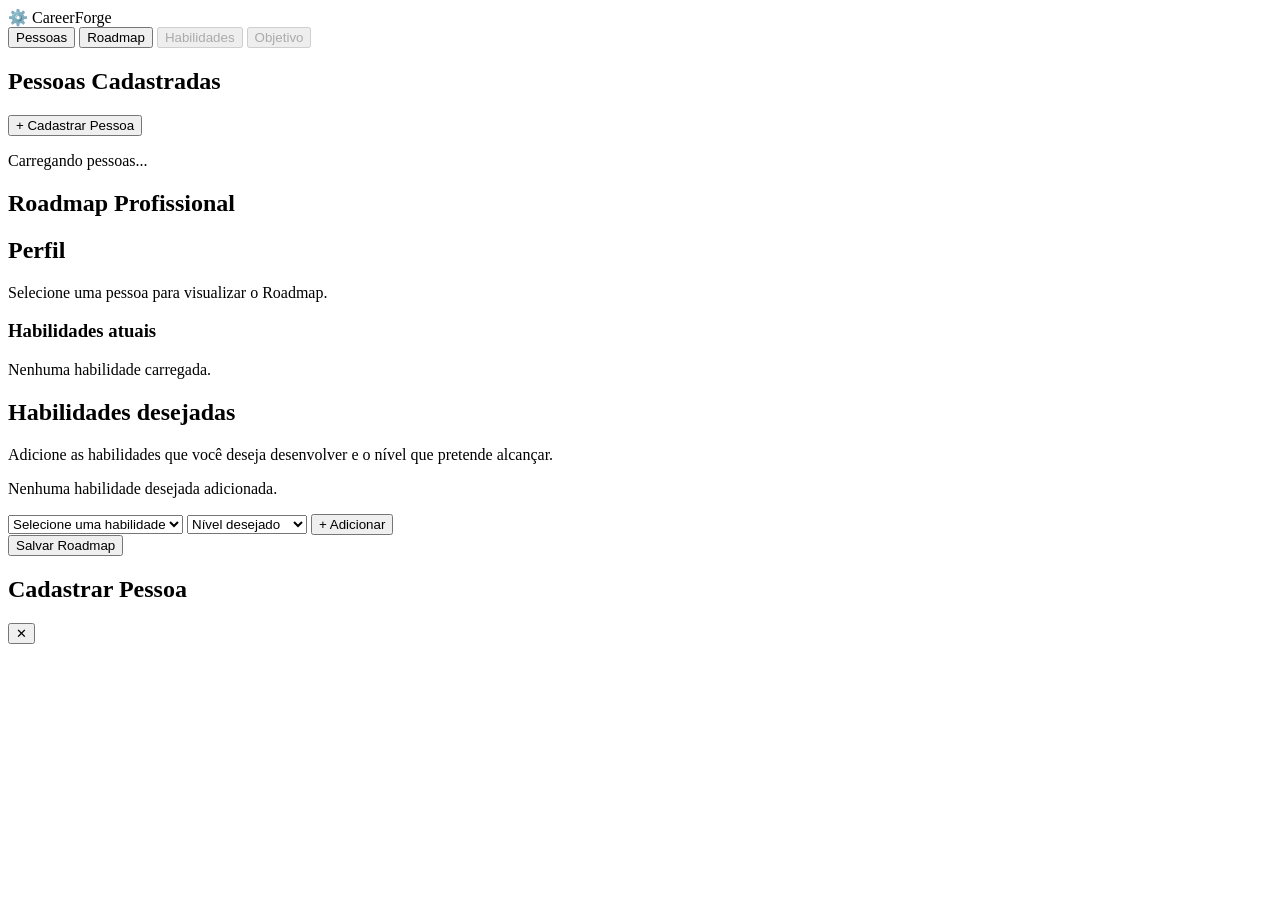
==== frontend/index.html @ 95a70343 "feat: criação da tabela de habilidades desejadas do usuário e tela de roadmap" ====
<!DOCTYPE html>
<html lang="pt-BR">

<head>

    <meta charset="UTF-8">

    <meta
        name="viewport"
        content="width=device-width, initial-scale=1.0"
    >

    <title>CareerForge</title>

    <link
        rel="stylesheet"
        href="/static/style.css"
    >

</head>


<body>


    <!-- ========================= -->
    <!-- NAVBAR -->
    <!-- ========================= -->

    <nav class="navbar">

        <div class="navbar-logo">

            <span class="logo-icon">
                ⚙️
            </span>

            <span class="logo-text">
                CareerForge
            </span>

        </div>


        <div class="navbar-buttons">

            <button
                id="nav-pessoas"
                class="nav-btn active"
                onclick="mostrarSecao('pessoas')"
            >
                Pessoas
            </button>


            <button
                id="nav-roadmap"
                class="nav-btn"
                onclick="mostrarSecao('roadmap')"
            >
                Roadmap
            </button>


            <button
                class="nav-btn"
                disabled
            >
                Habilidades
            </button>


            <button
                class="nav-btn"
                disabled
            >
                Objetivo
            </button>

        </div>

    </nav>



    <!-- ========================= -->
    <!-- ÁREA PRINCIPAL -->
    <!-- ========================= -->

    <main class="container">


        <!-- ========================= -->
        <!-- SEÇÃO: PESSOAS -->
        <!-- ========================= -->

        <section
            id="secao-pessoas"
            class="secao ativa"
        >

            <div class="secao-header">

                <h1 class="secao-titulo">
                    Pessoas Cadastradas
                </h1>


                <button
                    class="btn-primario"
                    onclick="abrirModal('pessoa')"
                >
                    + Cadastrar Pessoa
                </button>

            </div>


            <div
                id="lista-pessoas"
                class="lista-pessoas"
            >

                <p class="loading-text">
                    Carregando pessoas...
                </p>

            </div>

        </section>



        <!-- ========================= -->
        <!-- SEÇÃO: ROADMAP -->
        <!-- ========================= -->

        <section
            id="secao-roadmap"
            class="secao"
        >

            <div class="secao-header">

                <h1 class="secao-titulo">
                    Roadmap Profissional
                </h1>

            </div>


            <div class="roadmap-container">


                <!-- ========================= -->
                <!-- PERFIL -->
                <!-- ========================= -->

                <div class="roadmap-perfil">

                    <h2>
                        Perfil
                    </h2>


                    <div id="roadmap-perfil">

                        <p class="lista-vazia">
                            Selecione uma pessoa para visualizar o Roadmap.
                        </p>

                    </div>


                    <div class="roadmap-separador"></div>


                    <h3>
                        Habilidades atuais
                    </h3>


                    <div
                        id="roadmap-habilidades-atuais"
                        class="roadmap-lista"
                    >

                        <p class="lista-vazia">
                            Nenhuma habilidade carregada.
                        </p>

                    </div>

                </div>



                <!-- ========================= -->
                <!-- HABILIDADES DESEJADAS -->
                <!-- ========================= -->

                <div class="roadmap-habilidades">

                    <h2>
                        Habilidades desejadas
                    </h2>


                    <p class="roadmap-descricao">

                        Adicione as habilidades que você deseja
                        desenvolver e o nível que pretende alcançar.

                    </p>


                    <!-- LISTA -->

                    <div
                        id="lista-habilidades-desejadas"
                        class="lista-habilidades-selecionadas"
                    >

                        <p class="lista-vazia">
                            Nenhuma habilidade desejada adicionada.
                        </p>

                    </div>


                    <!-- ADICIONAR -->

                    <div class="adicionar-habilidade">

                        <select
                            id="select-habilidade-desejada"
                            class="form-select"
                        >

                            <option value="">
                                Selecione uma habilidade
                            </option>

                        </select>


                        <select
                            id="select-nivel-desejado"
                            class="form-select"
                        >

                            <option value="">
                                Nível desejado
                            </option>

                            <option value="1">
                                1 - Iniciante
                            </option>

                            <option value="2">
                                2 - Básico
                            </option>

                            <option value="3">
                                3 - Intermediário
                            </option>

                            <option value="4">
                                4 - Avançado
                            </option>

                            <option value="5">
                                5 - Especialista
                            </option>

                        </select>


                        <button
                            type="button"
                            class="btn-adicionar-habilidade"
                            onclick="adicionarHabilidadeDesejada()"
                        >
                            + Adicionar
                        </button>

                    </div>


                    <div
                        id="roadmap-erro"
                        class="form-erro"
                    ></div>


                    <button
                        type="button"
                        class="btn-salvar-roadmap"
                        onclick="salvarHabilidadesDesejadas()"
                    >
                        Salvar Roadmap
                    </button>

                </div>

            </div>

        </section>

    </main>



    <!-- ========================= -->
    <!-- MODAL -->
    <!-- ========================= -->

    <div
        id="overlay"
        class="overlay"
        onclick="fecharModal()"
    ></div>


    <div
        id="modal"
        class="modal"
    >

        <div class="modal-header">

            <h2 id="modal-titulo">
                Cadastrar Pessoa
            </h2>


            <button
                class="modal-fechar"
                onclick="fecharModal()"
            >
                ✕
            </button>

        </div>


        <div class="modal-body">

            <div id="modal-conteudo"></div>

        </div>

    </div>


    <script src="/static/script.js"></script>

</body>

</html>
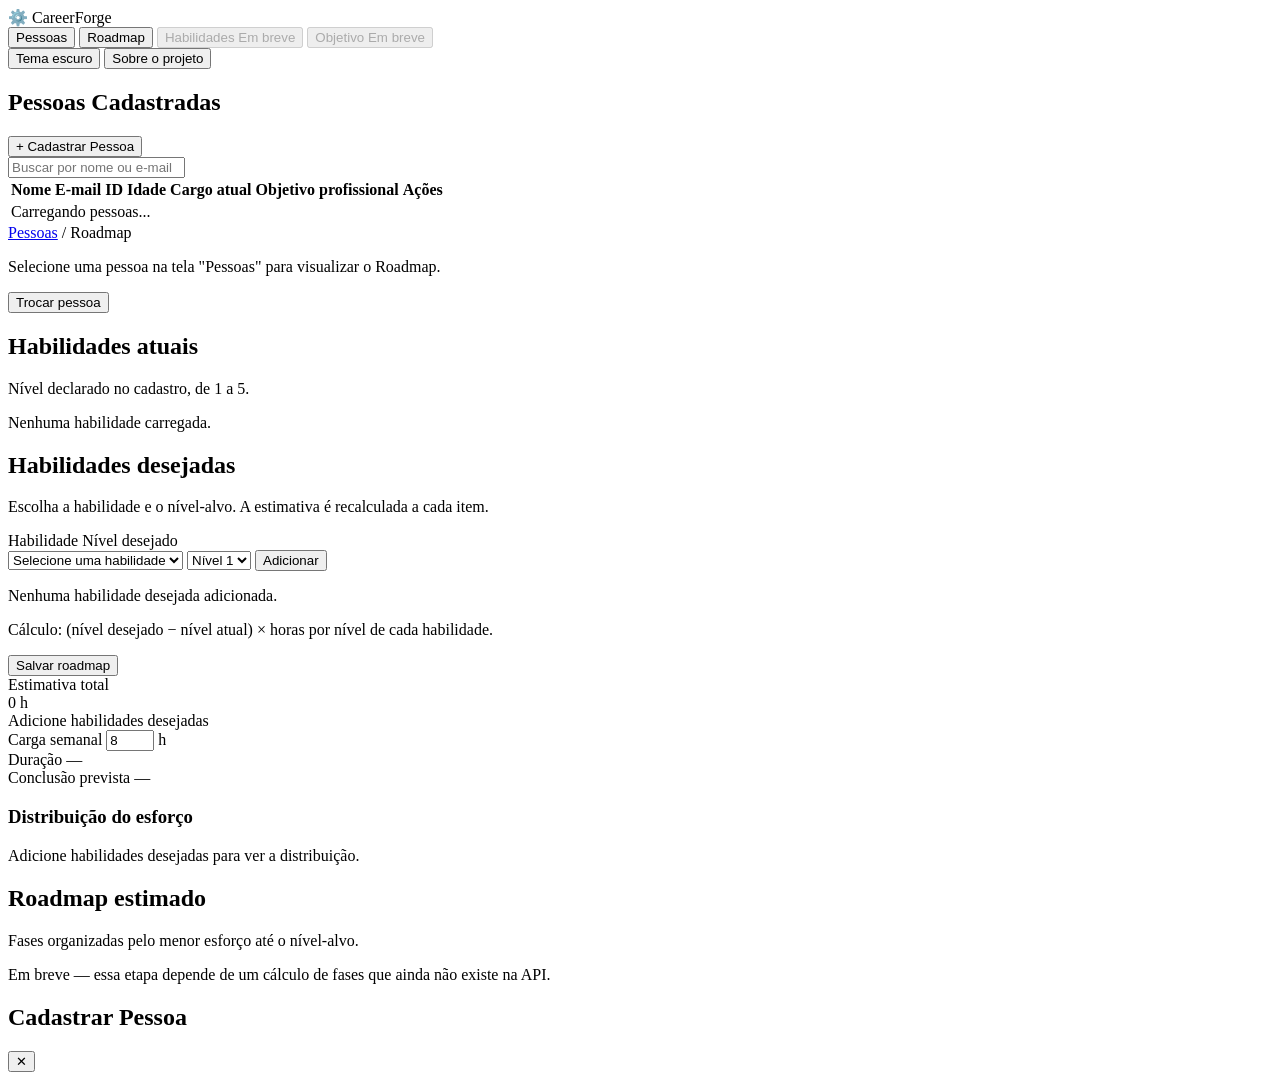
==== commit 4f802289: "Estilização do CRUD de pessoas e do roadmap" ====
--- a/frontend/index.html
+++ b/frontend/index.html
@@ -5,17 +5,17 @@
 
     <meta charset="UTF-8">
 
-    <meta
-        name="viewport"
-        content="width=device-width, initial-scale=1.0"
-    >
+    <meta name="viewport" content="width=device-width, initial-scale=1.0">
 
     <title>CareerForge</title>
 
-    <link
-        rel="stylesheet"
-        href="/static/style.css"
-    >
+    <link rel="stylesheet" href="/static/style.css">
+
+    <script>
+        if (localStorage.getItem('tema') === 'escuro') {
+            document.documentElement.dataset.tema = 'escuro';
+        }
+    </script>
 
 </head>
 
@@ -44,37 +44,39 @@
 
         <div class="navbar-buttons">
 
-            <button
-                id="nav-pessoas"
-                class="nav-btn active"
-                onclick="mostrarSecao('pessoas')"
-            >
+            <button id="nav-pessoas" class="nav-btn active" onclick="mostrarSecao('pessoas')">
                 Pessoas
             </button>
 
 
-            <button
-                id="nav-roadmap"
-                class="nav-btn"
-                onclick="mostrarSecao('roadmap')"
-            >
+            <button id="nav-roadmap" class="nav-btn" onclick="mostrarSecao('roadmap')">
                 Roadmap
             </button>
 
 
-            <button
-                class="nav-btn"
-                disabled
-            >
+            <button class="nav-btn" disabled>
                 Habilidades
-            </button>
-
-
-            <button
-                class="nav-btn"
-                disabled
-            >
+                <span class="badge-em-breve">Em breve</span>
+            </button>
+
+
+            <button class="nav-btn" disabled>
                 Objetivo
+                <span class="badge-em-breve">Em breve</span>
+            </button>
+
+        </div>
+
+
+        <div class="navbar-direita">
+
+            <button id="btn-tema" class="btn-tema" onclick="alternarTema()">
+                Tema escuro
+            </button>
+
+
+            <button class="btn-sobre" onclick="abrirSobre()">
+                Sobre o projeto
             </button>
 
         </div>
@@ -94,36 +96,57 @@
         <!-- SEÇÃO: PESSOAS -->
         <!-- ========================= -->
 
-        <section
-            id="secao-pessoas"
-            class="secao ativa"
-        >
+        <section id="secao-pessoas" class="secao ativa">
 
             <div class="secao-header">
 
-                <h1 class="secao-titulo">
-                    Pessoas Cadastradas
-                </h1>
-
-
-                <button
-                    class="btn-primario"
-                    onclick="abrirModal('pessoa')"
-                >
+                <div>
+
+                    <h1 class="secao-titulo">
+                        Pessoas Cadastradas
+                    </h1>
+
+                    <p id="pessoas-contador" class="secao-subtitulo"></p>
+
+                </div>
+
+
+                <button class="btn-primario" onclick="abrirModal('pessoa')">
                     + Cadastrar Pessoa
                 </button>
 
             </div>
 
 
-            <div
-                id="lista-pessoas"
-                class="lista-pessoas"
-            >
-
-                <p class="loading-text">
-                    Carregando pessoas...
-                </p>
+            <input type="text" id="input-busca-pessoa" class="form-input busca-pessoa"
+                placeholder="Buscar por nome ou e-mail" oninput="filtrarPessoas()">
+
+
+            <div class="tabela-container">
+
+                <table class="tabela-pessoas">
+
+                    <thead>
+                        <tr>
+                            <th>Nome</th>
+                            <th>E-mail</th>
+                            <th>ID</th>
+                            <th>Idade</th>
+                            <th>Cargo atual</th>
+                            <th>Objetivo profissional</th>
+                            <th>Ações</th>
+                        </tr>
+                    </thead>
+
+                    <tbody id="lista-pessoas">
+                        <tr>
+                            <td colspan="7" class="loading-text">
+                                Carregando pessoas...
+                            </td>
+                        </tr>
+                    </tbody>
+
+                </table>
 
             </div>
 
@@ -135,17 +158,12 @@
         <!-- SEÇÃO: ROADMAP -->
         <!-- ========================= -->
 
-        <section
-            id="secao-roadmap"
-            class="secao"
-        >
-
-            <div class="secao-header">
-
-                <h1 class="secao-titulo">
-                    Roadmap Profissional
-                </h1>
-
+        <section id="secao-roadmap" class="secao">
+
+            <div class="breadcrumb">
+                <a href="#" onclick="mostrarSecao('pessoas'); return false;">Pessoas</a>
+                <span>/</span>
+                <span>Roadmap</span>
             </div>
 
 
@@ -153,158 +171,159 @@
 
 
                 <!-- ========================= -->
-                <!-- PERFIL -->
+                <!-- COLUNA PRINCIPAL -->
                 <!-- ========================= -->
 
-                <div class="roadmap-perfil">
-
-                    <h2>
-                        Perfil
-                    </h2>
-
-
-                    <div id="roadmap-perfil">
-
-                        <p class="lista-vazia">
-                            Selecione uma pessoa para visualizar o Roadmap.
+                <div class="roadmap-coluna-principal">
+
+                    <div class="cartao-pessoa">
+
+                        <div id="roadmap-perfil" class="cartao-pessoa-info">
+                            <p class="lista-vazia">
+                                Selecione uma pessoa na tela "Pessoas" para visualizar o Roadmap.
+                            </p>
+                        </div>
+
+                        <button type="button" class="btn-trocar-pessoa" onclick="mostrarSecao('pessoas')">
+                            Trocar pessoa
+                        </button>
+
+                    </div>
+
+
+                    <div class="roadmap-card">
+
+                        <h2>Habilidades atuais</h2>
+                        <p class="roadmap-descricao">Nível declarado no cadastro, de 1 a 5.</p>
+
+                        <div id="roadmap-habilidades-atuais" class="roadmap-lista">
+                            <p class="lista-vazia">
+                                Nenhuma habilidade carregada.
+                            </p>
+                        </div>
+
+                    </div>
+
+
+                    <div class="roadmap-card">
+
+                        <h2>Habilidades desejadas</h2>
+                        <p class="roadmap-descricao">
+                            Escolha a habilidade e o nível-alvo. A estimativa é recalculada a cada item.
                         </p>
 
-                    </div>
-
-
-                    <div class="roadmap-separador"></div>
-
-
-                    <h3>
-                        Habilidades atuais
-                    </h3>
-
-
-                    <div
-                        id="roadmap-habilidades-atuais"
-                        class="roadmap-lista"
-                    >
-
-                        <p class="lista-vazia">
-                            Nenhuma habilidade carregada.
+                        <div class="desejada-cabecalho">
+                            <span class="habilidades-titulo">Habilidade</span>
+                            <span class="habilidades-titulo">Nível desejado</span>
+                        </div>
+
+                        <div class="desejada-picker">
+
+                            <select id="select-habilidade-desejada" class="form-select">
+                                <option value="">Selecione uma habilidade</option>
+                            </select>
+
+                            <select id="select-nivel-desejado" class="form-select">
+                                <option value="1">Nível 1</option>
+                                <option value="2">Nível 2</option>
+                                <option value="3">Nível 3</option>
+                                <option value="4">Nível 4</option>
+                                <option value="5">Nível 5</option>
+                            </select>
+
+                            <button type="button" class="btn-adicionar-habilidade"
+                                onclick="adicionarHabilidadeDesejada()">
+                                Adicionar
+                            </button>
+
+                        </div>
+
+
+                        <div id="lista-habilidades-desejadas">
+                            <p class="lista-vazia">
+                                Nenhuma habilidade desejada adicionada.
+                            </p>
+                        </div>
+
+
+                        <div class="roadmap-separador"></div>
+
+                        <p class="formula-texto">
+                            Cálculo: (nível desejado − nível atual) × horas por nível de cada habilidade.
                         </p>
 
+                        <div id="roadmap-erro" class="form-erro"></div>
+
+                        <button type="button" class="btn-salvar-roadmap" onclick="salvarHabilidadesDesejadas()">
+                            Salvar roadmap
+                        </button>
+
                     </div>
 
                 </div>
 
 
-
                 <!-- ========================= -->
-                <!-- HABILIDADES DESEJADAS -->
+                <!-- COLUNA LATERAL -->
                 <!-- ========================= -->
 
-                <div class="roadmap-habilidades">
-
-                    <h2>
-                        Habilidades desejadas
-                    </h2>
-
-
-                    <p class="roadmap-descricao">
-
-                        Adicione as habilidades que você deseja
-                        desenvolver e o nível que pretende alcançar.
-
-                    </p>
-
-
-                    <!-- LISTA -->
-
-                    <div
-                        id="lista-habilidades-desejadas"
-                        class="lista-habilidades-selecionadas"
-                    >
-
-                        <p class="lista-vazia">
-                            Nenhuma habilidade desejada adicionada.
-                        </p>
-
-                    </div>
-
-
-                    <!-- ADICIONAR -->
-
-                    <div class="adicionar-habilidade">
-
-                        <select
-                            id="select-habilidade-desejada"
-                            class="form-select"
-                        >
-
-                            <option value="">
-                                Selecione uma habilidade
-                            </option>
-
-                        </select>
-
-
-                        <select
-                            id="select-nivel-desejado"
-                            class="form-select"
-                        >
-
-                            <option value="">
-                                Nível desejado
-                            </option>
-
-                            <option value="1">
-                                1 - Iniciante
-                            </option>
-
-                            <option value="2">
-                                2 - Básico
-                            </option>
-
-                            <option value="3">
-                                3 - Intermediário
-                            </option>
-
-                            <option value="4">
-                                4 - Avançado
-                            </option>
-
-                            <option value="5">
-                                5 - Especialista
-                            </option>
-
-                        </select>
-
-
-                        <button
-                            type="button"
-                            class="btn-adicionar-habilidade"
-                            onclick="adicionarHabilidadeDesejada()"
-                        >
-                            + Adicionar
-                        </button>
-
-                    </div>
-
-
-                    <div
-                        id="roadmap-erro"
-                        class="form-erro"
-                    ></div>
-
-
-                    <button
-                        type="button"
-                        class="btn-salvar-roadmap"
-                        onclick="salvarHabilidadesDesejadas()"
-                    >
-                        Salvar Roadmap
-                    </button>
+                <div class="roadmap-coluna-lateral">
+
+                    <div class="cartao-estimativa">
+
+                        <span class="estimativa-label">Estimativa total</span>
+                        <div id="estimativa-total-horas" class="estimativa-total">0 h</div>
+                        <div id="estimativa-total-meses" class="estimativa-meses">
+                            Adicione habilidades desejadas
+                        </div>
+
+                        <div class="estimativa-separador"></div>
+
+                        <div class="estimativa-linha">
+                            <span>Carga semanal</span>
+                            <span>
+                                <input type="number" id="input-horas-semana" value="8" min="1" max="80"
+                                    oninput="recalcularEstimativa()"> h
+                            </span>
+                        </div>
+
+                        <div class="estimativa-linha">
+                            <span>Duração</span>
+                            <span id="estimativa-duracao">—</span>
+                        </div>
+
+                        <div class="estimativa-linha">
+                            <span>Conclusão prevista</span>
+                            <span id="estimativa-conclusao">—</span>
+                        </div>
+
+                    </div>
+
+
+                    <div class="roadmap-card">
+                        <h3>Distribuição do esforço</h3>
+                        <div id="distribuicao-esforco">
+                            <p class="lista-vazia">
+                                Adicione habilidades desejadas para ver a distribuição.
+                            </p>
+                        </div>
+                    </div>
 
                 </div>
 
             </div>
 
+
+            <div class="roadmap-card roadmap-estimado">
+                <h2>Roadmap estimado</h2>
+                <p class="roadmap-descricao">
+                    Fases organizadas pelo menor esforço até o nível-alvo.
+                </p>
+                <p class="lista-vazia">
+                    Em breve — essa etapa depende de um cálculo de fases que ainda não existe na API.
+                </p>
+            </div>
+
         </section>
 
     </main>
@@ -315,29 +334,25 @@
     <!-- MODAL -->
     <!-- ========================= -->
 
-    <div
-        id="overlay"
-        class="overlay"
-        onclick="fecharModal()"
-    ></div>
-
-
-    <div
-        id="modal"
-        class="modal"
-    >
+    <div id="overlay" class="overlay" onclick="fecharModal()"></div>
+
+
+    <div id="modal" class="modal">
 
         <div class="modal-header">
 
-            <h2 id="modal-titulo">
-                Cadastrar Pessoa
-            </h2>
-
-
-            <button
-                class="modal-fechar"
-                onclick="fecharModal()"
-            >
+            <div>
+
+                <h2 id="modal-titulo">
+                    Cadastrar Pessoa
+                </h2>
+
+                <p id="modal-subtitulo" class="modal-subtitulo"></p>
+
+            </div>
+
+
+            <button class="modal-fechar" onclick="fecharModal()">
                 ✕
             </button>
 
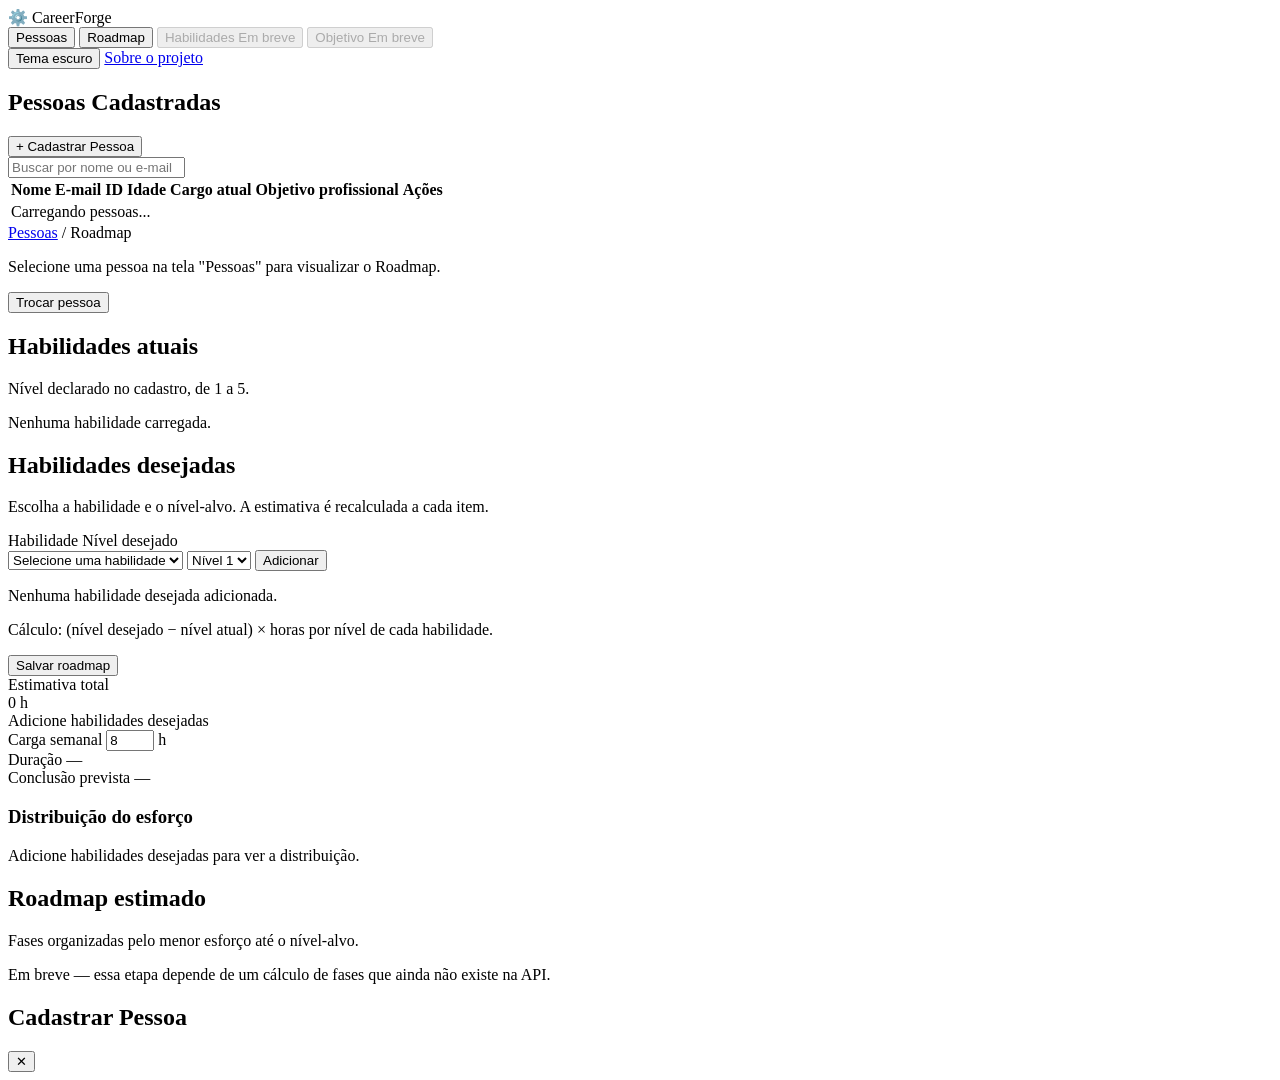
==== commit 9bc00768: "Landing page e massa de dados" ====
--- a/frontend/index.html
+++ b/frontend/index.html
@@ -75,9 +75,9 @@
             </button>
 
 
-            <button class="btn-sobre" onclick="abrirSobre()">
+            <a class="btn-sobre" href="/">
                 Sobre o projeto
-            </button>
+            </a>
 
         </div>
 
@@ -368,6 +368,7 @@
     </div>
 
 
+    <script src="/static/tema.js"></script>
     <script src="/static/script.js"></script>
 
 </body>
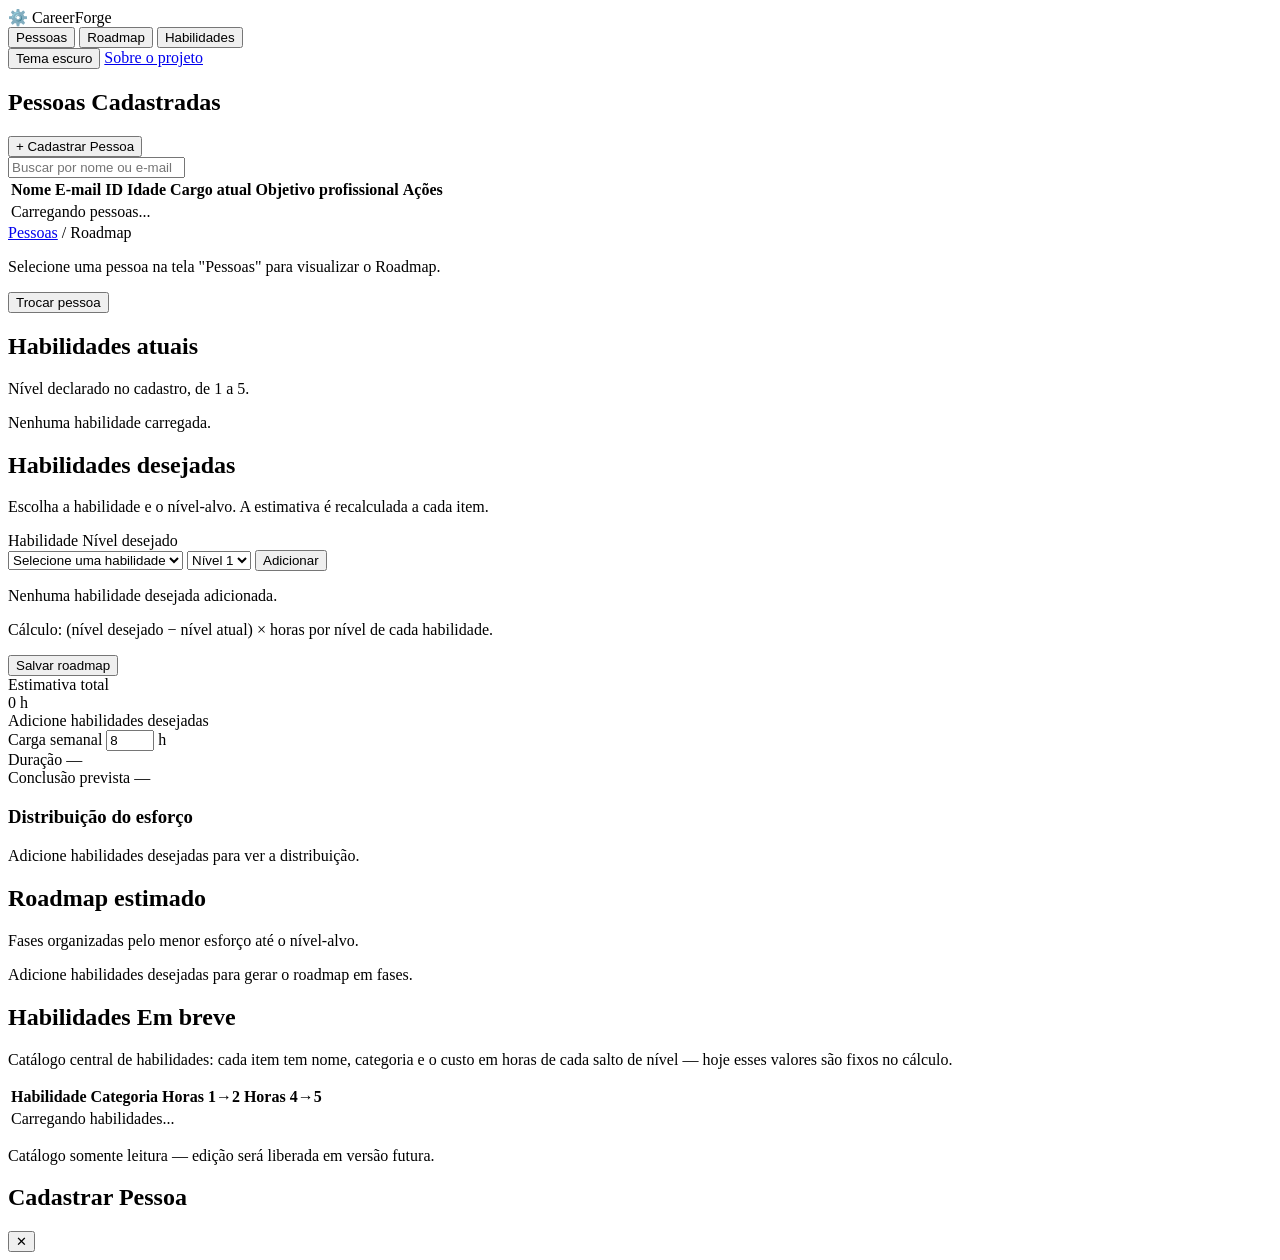
==== commit f28c07d6: "Implementando roadmap estimado funcional" ====
--- a/frontend/index.html
+++ b/frontend/index.html
@@ -54,15 +54,8 @@
             </button>
 
 
-            <button class="nav-btn" disabled>
+            <button id="nav-habilidades" class="nav-btn" onclick="mostrarSecao('habilidades')">
                 Habilidades
-                <span class="badge-em-breve">Em breve</span>
-            </button>
-
-
-            <button class="nav-btn" disabled>
-                Objetivo
-                <span class="badge-em-breve">Em breve</span>
             </button>
 
         </div>
@@ -319,9 +312,69 @@
                 <p class="roadmap-descricao">
                     Fases organizadas pelo menor esforço até o nível-alvo.
                 </p>
-                <p class="lista-vazia">
-                    Em breve — essa etapa depende de um cálculo de fases que ainda não existe na API.
+                <div id="roadmap-fases" class="roadmap-fases">
+                    <p class="lista-vazia">
+                        Adicione habilidades desejadas para gerar o roadmap em fases.
+                    </p>
+                </div>
+            </div>
+
+        </section>
+
+
+
+        <!-- ========================= -->
+        <!-- SEÇÃO: HABILIDADES -->
+        <!-- ========================= -->
+
+        <section id="secao-habilidades" class="secao">
+
+            <div class="secao-header">
+
+                <div>
+
+                    <h1 class="secao-titulo">
+                        Habilidades
+                        <span class="badge-em-breve">Em breve</span>
+                    </h1>
+
+                    <p class="secao-subtitulo">
+                        Catálogo central de habilidades: cada item tem nome, categoria e o custo em
+                        horas de cada salto de nível — hoje esses valores são fixos no cálculo.
+                    </p>
+
+                </div>
+
+            </div>
+
+
+            <div class="tabela-container">
+
+                <table class="tabela-habilidades">
+
+                    <thead>
+                        <tr>
+                            <th>Habilidade</th>
+                            <th>Categoria</th>
+                            <th>Horas 1→2</th>
+                            <th>Horas 4→5</th>
+                        </tr>
+                    </thead>
+
+                    <tbody id="lista-habilidades">
+                        <tr>
+                            <td colspan="4" class="loading-text">
+                                Carregando habilidades...
+                            </td>
+                        </tr>
+                    </tbody>
+
+                </table>
+
+                <p class="tabela-nota">
+                    Catálogo somente leitura — edição será liberada em versão futura.
                 </p>
+
             </div>
 
         </section>
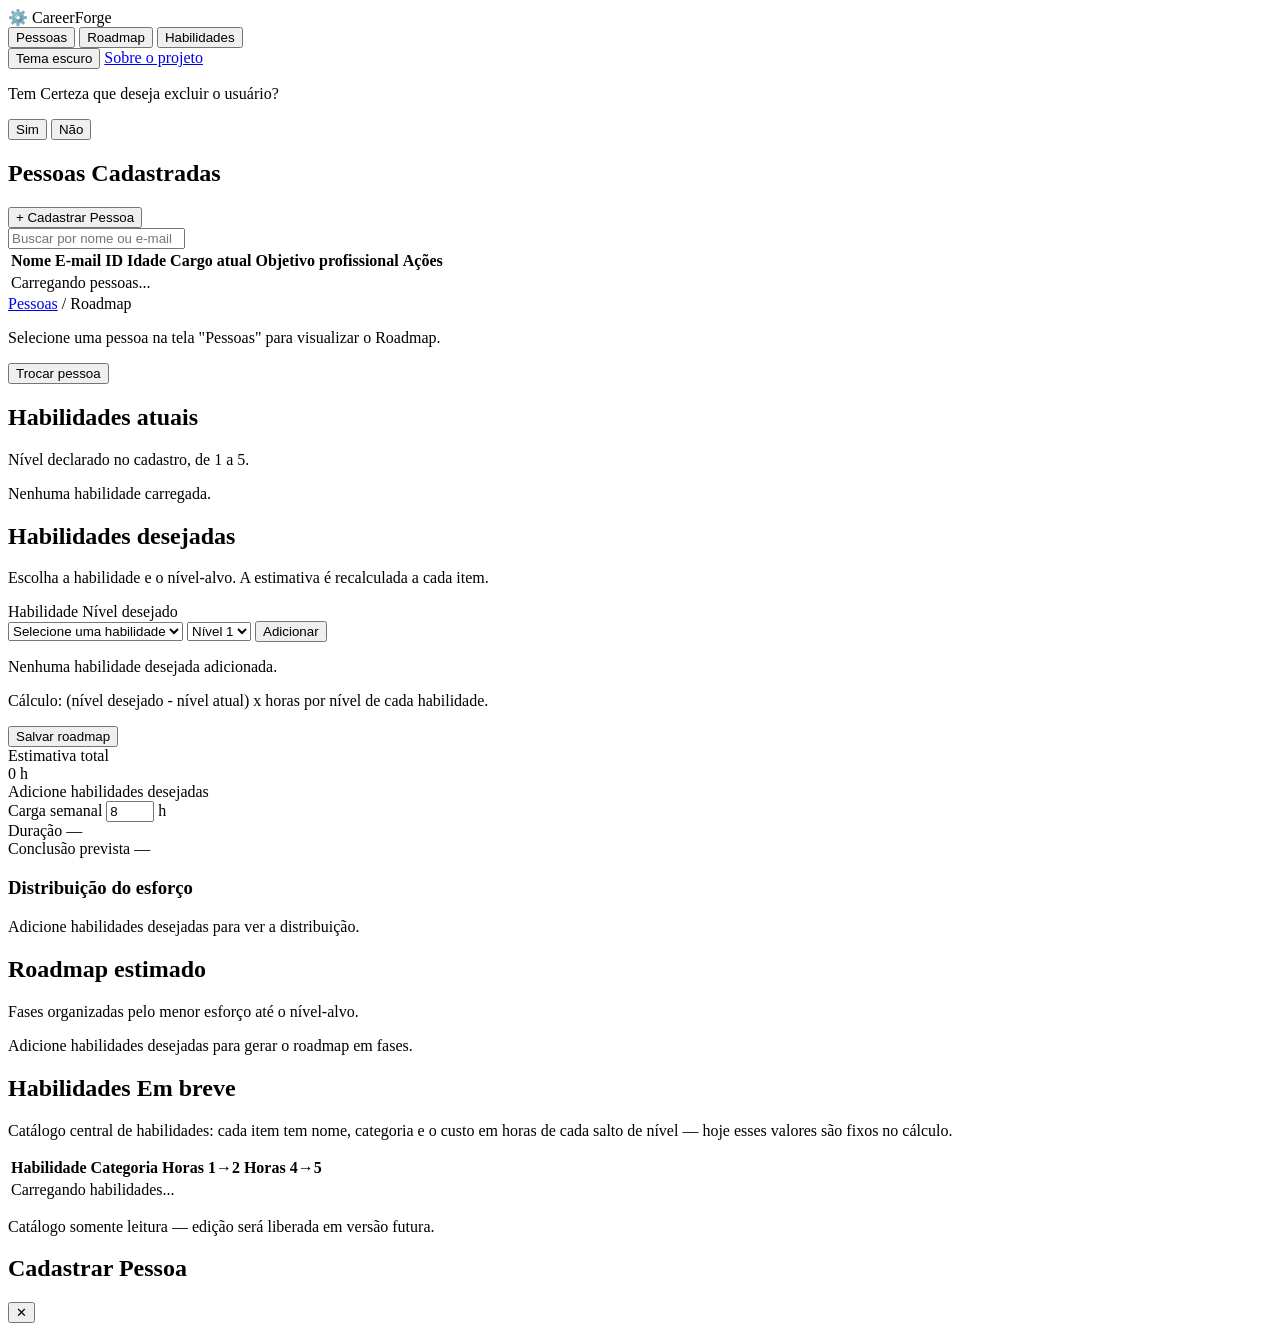
==== commit 8d7a46c9: "feat: modal de confirmação de exclusão de usuário" ====
--- a/frontend/index.html
+++ b/frontend/index.html
@@ -84,7 +84,13 @@
 
     <main class="container">
 
-
+        <div class="modal-delete-user">
+            <p>Tem Certeza que deseja excluir o usuário?</p>
+            <div>
+                <button id="delete-user" onclick="confirmaExcluirPessoa()">Sim</button>
+                <button id="cancel-user" onclick="fecharModalDeletarUsuario()">Não</button>
+            </div>
+        </div>
         <!-- ========================= -->
         <!-- SEÇÃO: PESSOAS -->
         <!-- ========================= -->
@@ -212,7 +218,7 @@
 
                         <div class="desejada-picker">
 
-                            <select id="select-habilidade-desejada" class="form-select">
+                            <select id="select-habilidade-desejada" class="form-select" onchange="resetMessages()">
                                 <option value="">Selecione uma habilidade</option>
                             </select>
 
@@ -242,10 +248,11 @@
                         <div class="roadmap-separador"></div>
 
                         <p class="formula-texto">
-                            Cálculo: (nível desejado − nível atual) × horas por nível de cada habilidade.
+                            Cálculo: (nível desejado - nível atual) x horas por nível de cada habilidade.
                         </p>
 
                         <div id="roadmap-erro" class="form-erro"></div>
+                        <div id="roadmap-success" class="form-success"></div>
 
                         <button type="button" class="btn-salvar-roadmap" onclick="salvarHabilidadesDesejadas()">
                             Salvar roadmap
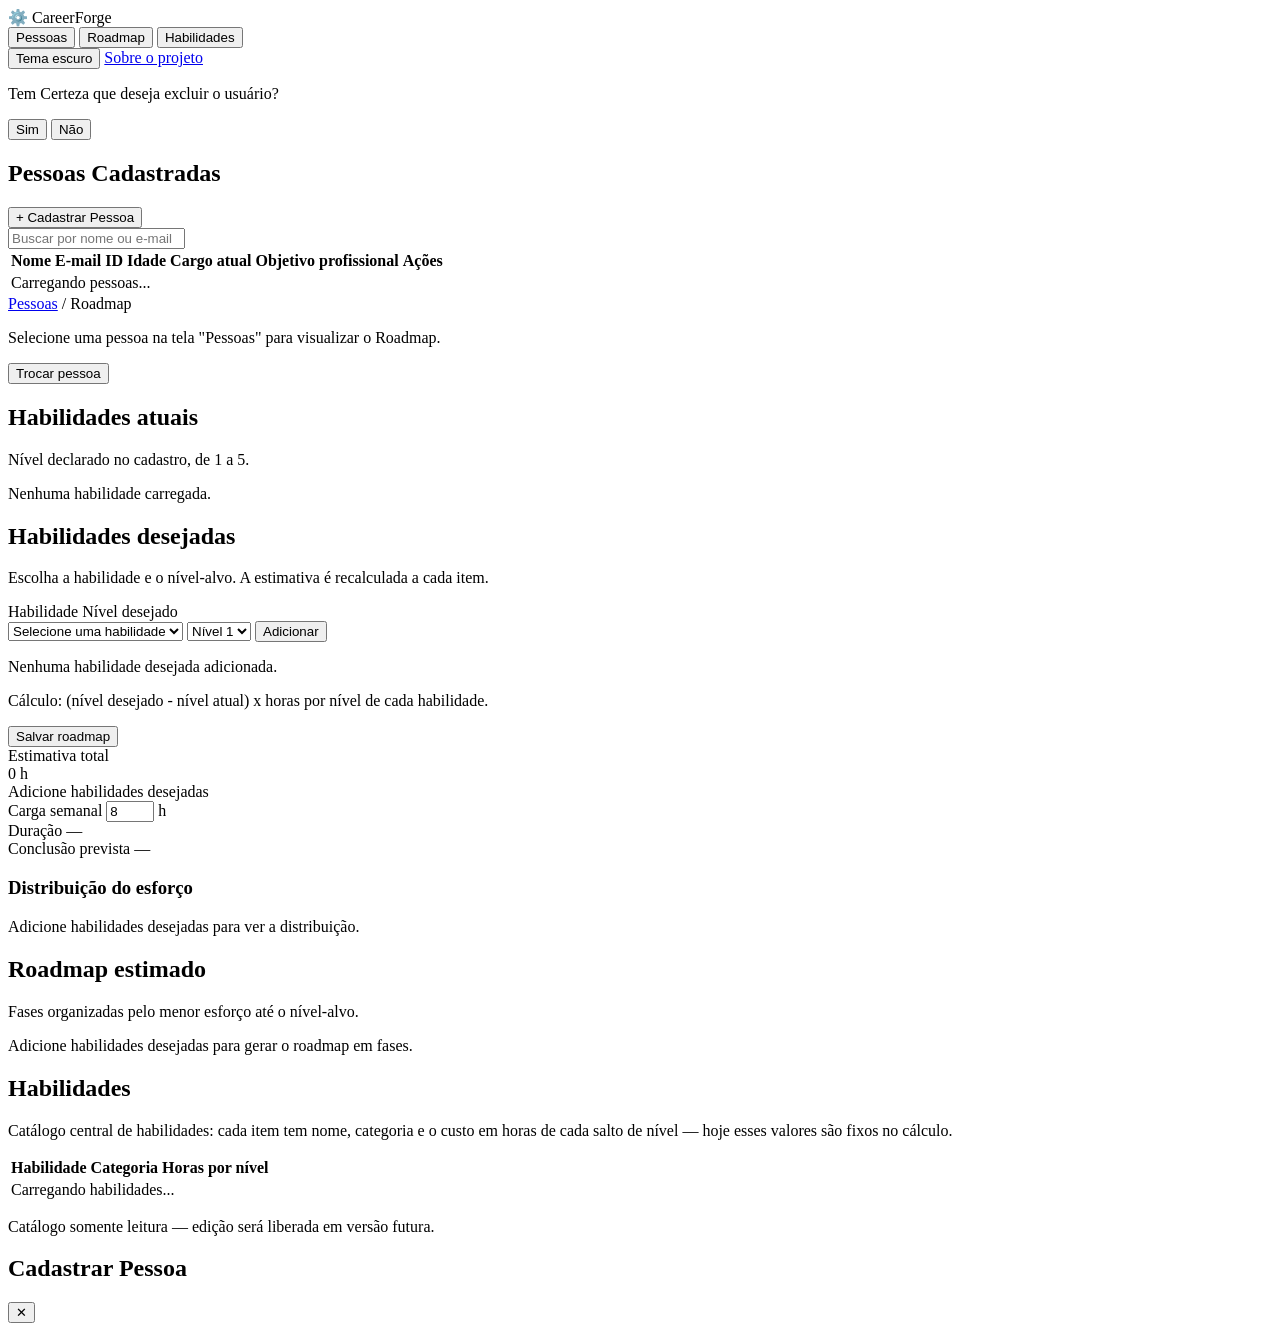
==== commit 327b7561: "fix: correção na página de habilidades" ====
--- a/frontend/index.html
+++ b/frontend/index.html
@@ -342,7 +342,6 @@
 
                     <h1 class="secao-titulo">
                         Habilidades
-                        <span class="badge-em-breve">Em breve</span>
                     </h1>
 
                     <p class="secao-subtitulo">
@@ -363,17 +362,16 @@
                         <tr>
                             <th>Habilidade</th>
                             <th>Categoria</th>
-                            <th>Horas 1→2</th>
-                            <th>Horas 4→5</th>
+                            <th>Horas por nível</th>
                         </tr>
                     </thead>
 
                     <tbody id="lista-habilidades">
-                        <tr>
+                        <t  r>
                             <td colspan="4" class="loading-text">
                                 Carregando habilidades...
                             </td>
-                        </tr>
+                        </t>
                     </tbody>
 
                 </table>
